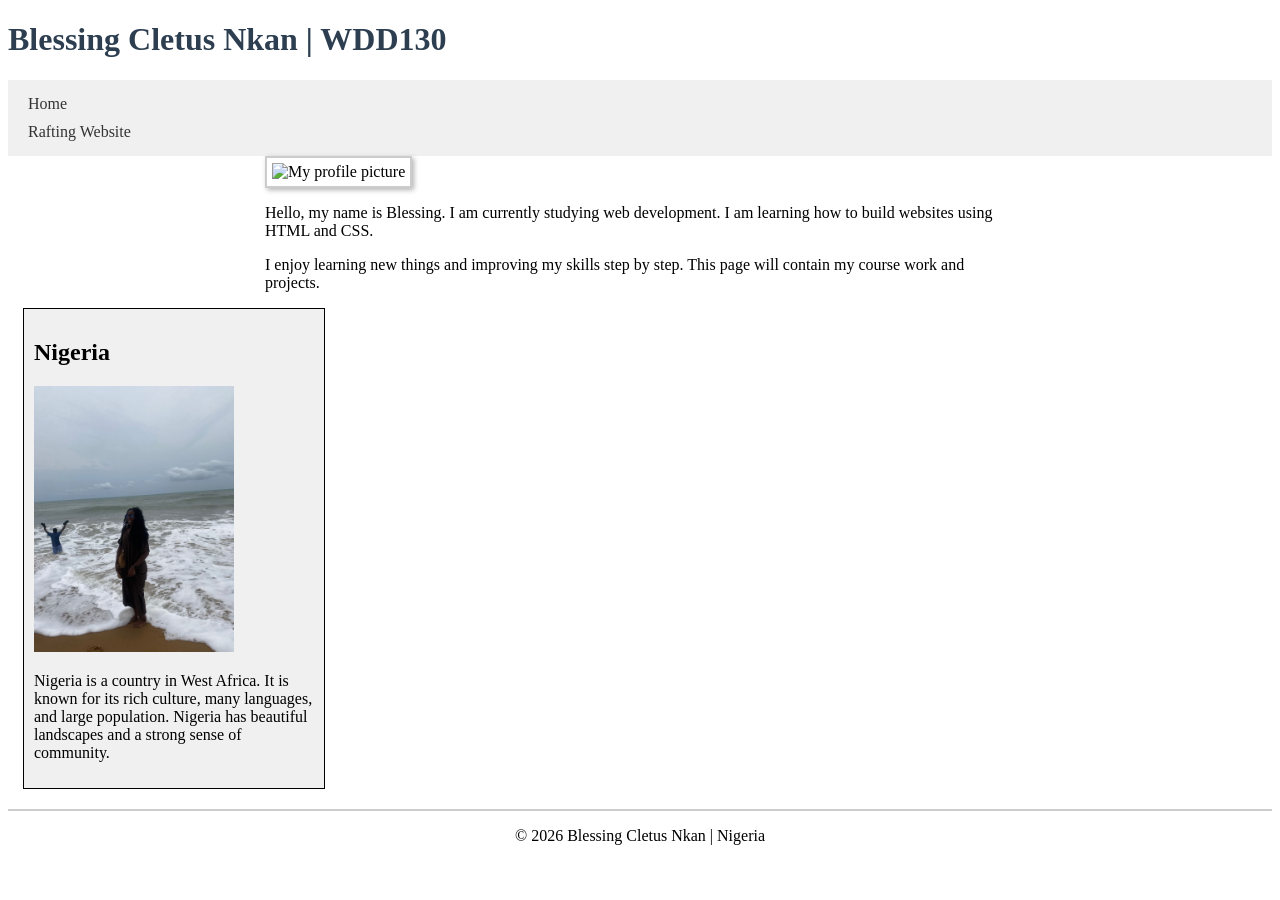
==== wwr/index.html @ cbd2ca95 "Removed submodule and added all files" ====
<!DOCTYPE html>
<html lang="en-US">
<head>
  <meta charset="UTF-8">
  <meta name="viewport" content="width=device-width, initial-scale=1.0">
  <title>Blessing Cletus Nkan | WDD130</title>

  <!-- Meta required for Week 2 -->
  <meta name="description" content="This is the home page of Blessing Cletus Nkan for the WDD130 course.">
  <meta name="author" content="Blessing Cletus Nkan">

  <link rel="stylesheet" href="styles/styles.css">
</head>

<body>

<header>
  <h1>Blessing Cletus Nkan | WDD130</h1>
</header>

<nav>
  <a href="index.html">Home</a>
  <a href="wwr/index.html">Rafting Website</a>
</nav>

<main>
  <img src="profile.jpg" alt="My profile picture">

  <p>Hello, my name is Blessing. I am currently studying web development. I am learning how to build websites using HTML and CSS.</p>

  <p>I enjoy learning new things and improving my skills step by step. This page will contain my course work and projects.</p>
</main>

<!-- Required aside -->
<aside>
  <h2>Nigeria</h2>

  <img src="images/nigeria.jpg" alt="A view of Nigeria">

  <p>Nigeria is a country in West Africa. It is known for its rich culture, many languages, and large population. Nigeria has beautiful landscapes and a strong sense of community.</p>
</aside>

<footer>
  <p>© 2026 Blessing Cletus Nkan | Nigeria</p>
</footer>

</body>
</html>
---- wwr/styles/styles.css ----
/* styles.css for WDD130 Home Page */

/* Limit the main content width and center it */
main {
  max-width: 750px;
  margin: 0 auto;
}

/* Style the aside section for your state/country */
aside {
  width: 280px;
  margin: 15px;
  border: 1px solid black;
  padding: 10px;
  background-color: #f0f0f0;
  color: black;
}

/* Resize the image inside aside */
aside img {
  width: 200px;
  height: auto;
}

/* Resize profile image in main */
main img {
  width: 150px;
  height: auto;
}

/* Remove padding from paragraphs */
p {
  padding: 0;
}

/* Style footer to separate it and center text */
footer {
  margin-top: 20px;
  border-top: 2px solid #ccc;
  text-align: center;
}
/* --- Your existing CSS above --- */

/* Existing footer, etc. */

/* --- ADD THESE RULES AT THE END --- */
nav {
  background-color: #f0f0f0;
  padding: 10px;
}

nav a {
  color: #333;
  padding: 5px 10px;
  display: block;
  text-decoration: none;
}

h1 {
  color: #2c3e50;
}

main img {
  width: 150px;
  height: auto;
  border: 2px solid #ccc;
  padding: 5px;
  box-shadow: 2px 2px 5px rgba(0,0,0,0.3);
}
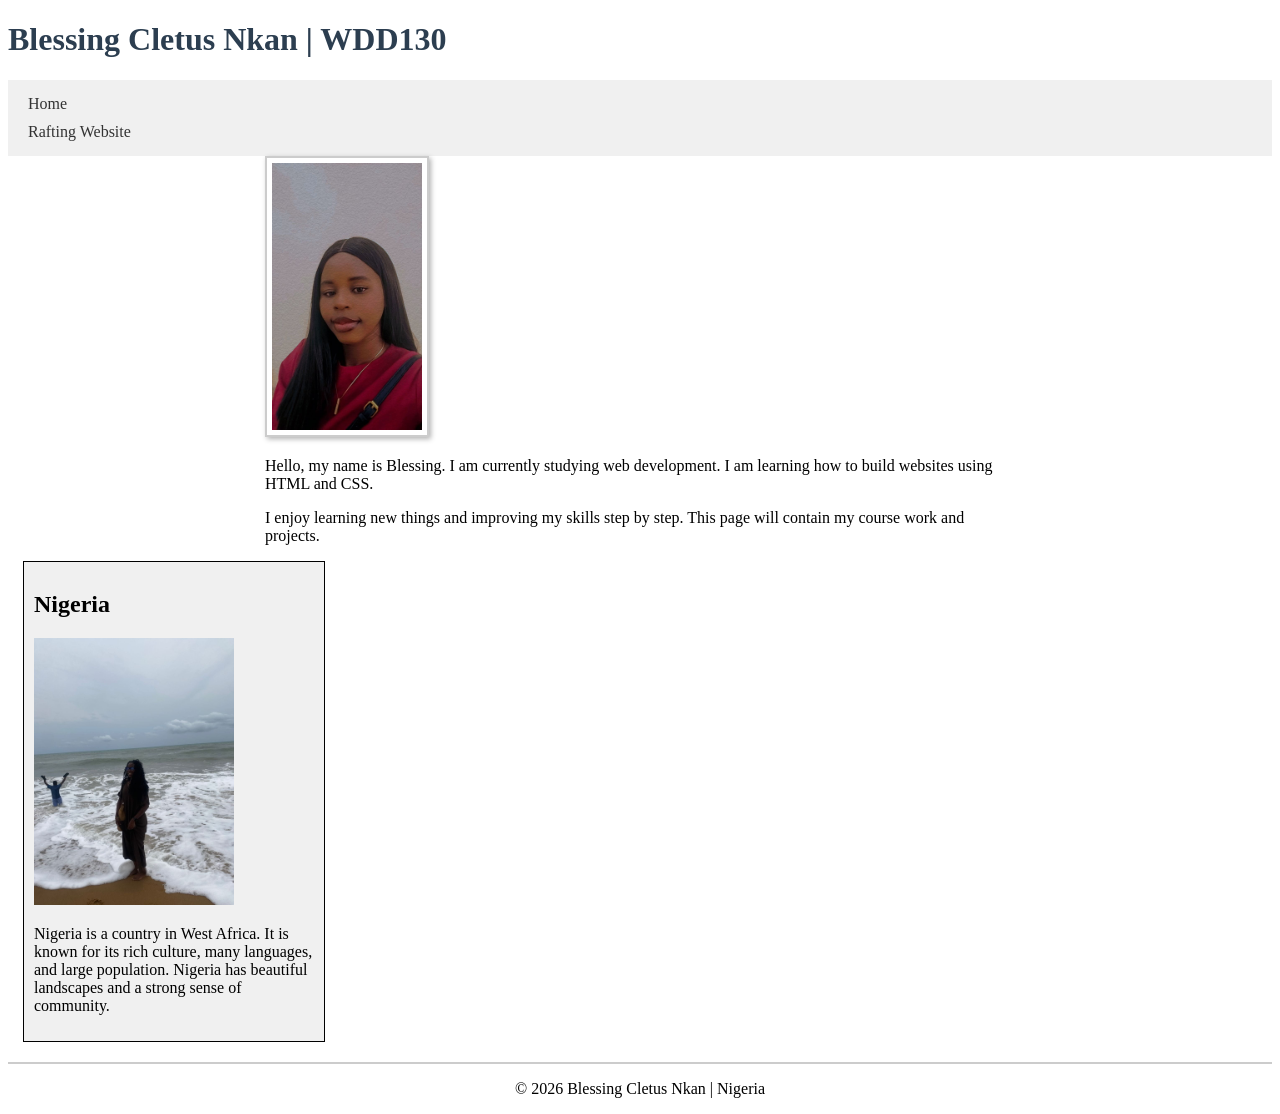
==== commit 9d505067: "Fix image path for profile picture" ====
--- a/wwr/index.html
+++ b/wwr/index.html
@@ -24,8 +24,7 @@
 </nav>
 
 <main>
-  <img src="profile.jpg" alt="My profile picture">
-
+  <img src="images/profile.jpg" alt="My profile picture">
   <p>Hello, my name is Blessing. I am currently studying web development. I am learning how to build websites using HTML and CSS.</p>
 
   <p>I enjoy learning new things and improving my skills step by step. This page will contain my course work and projects.</p>
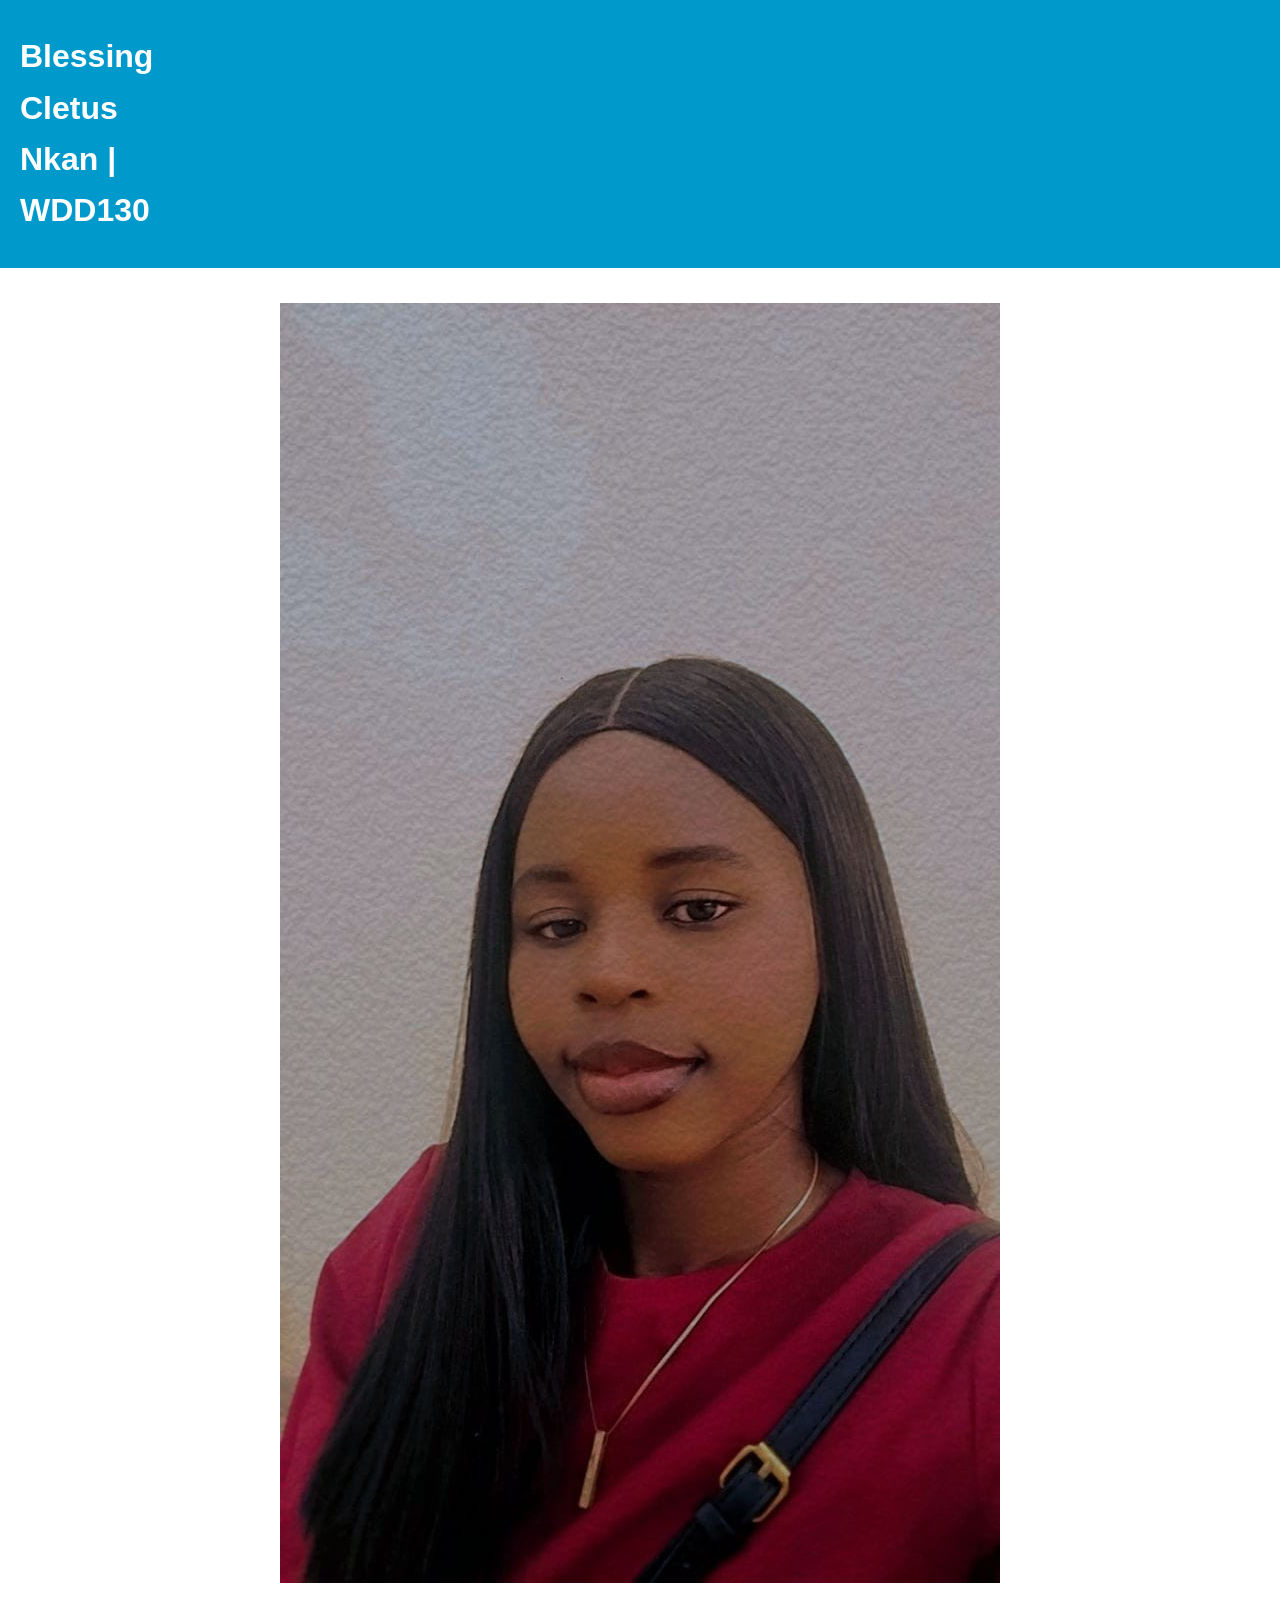
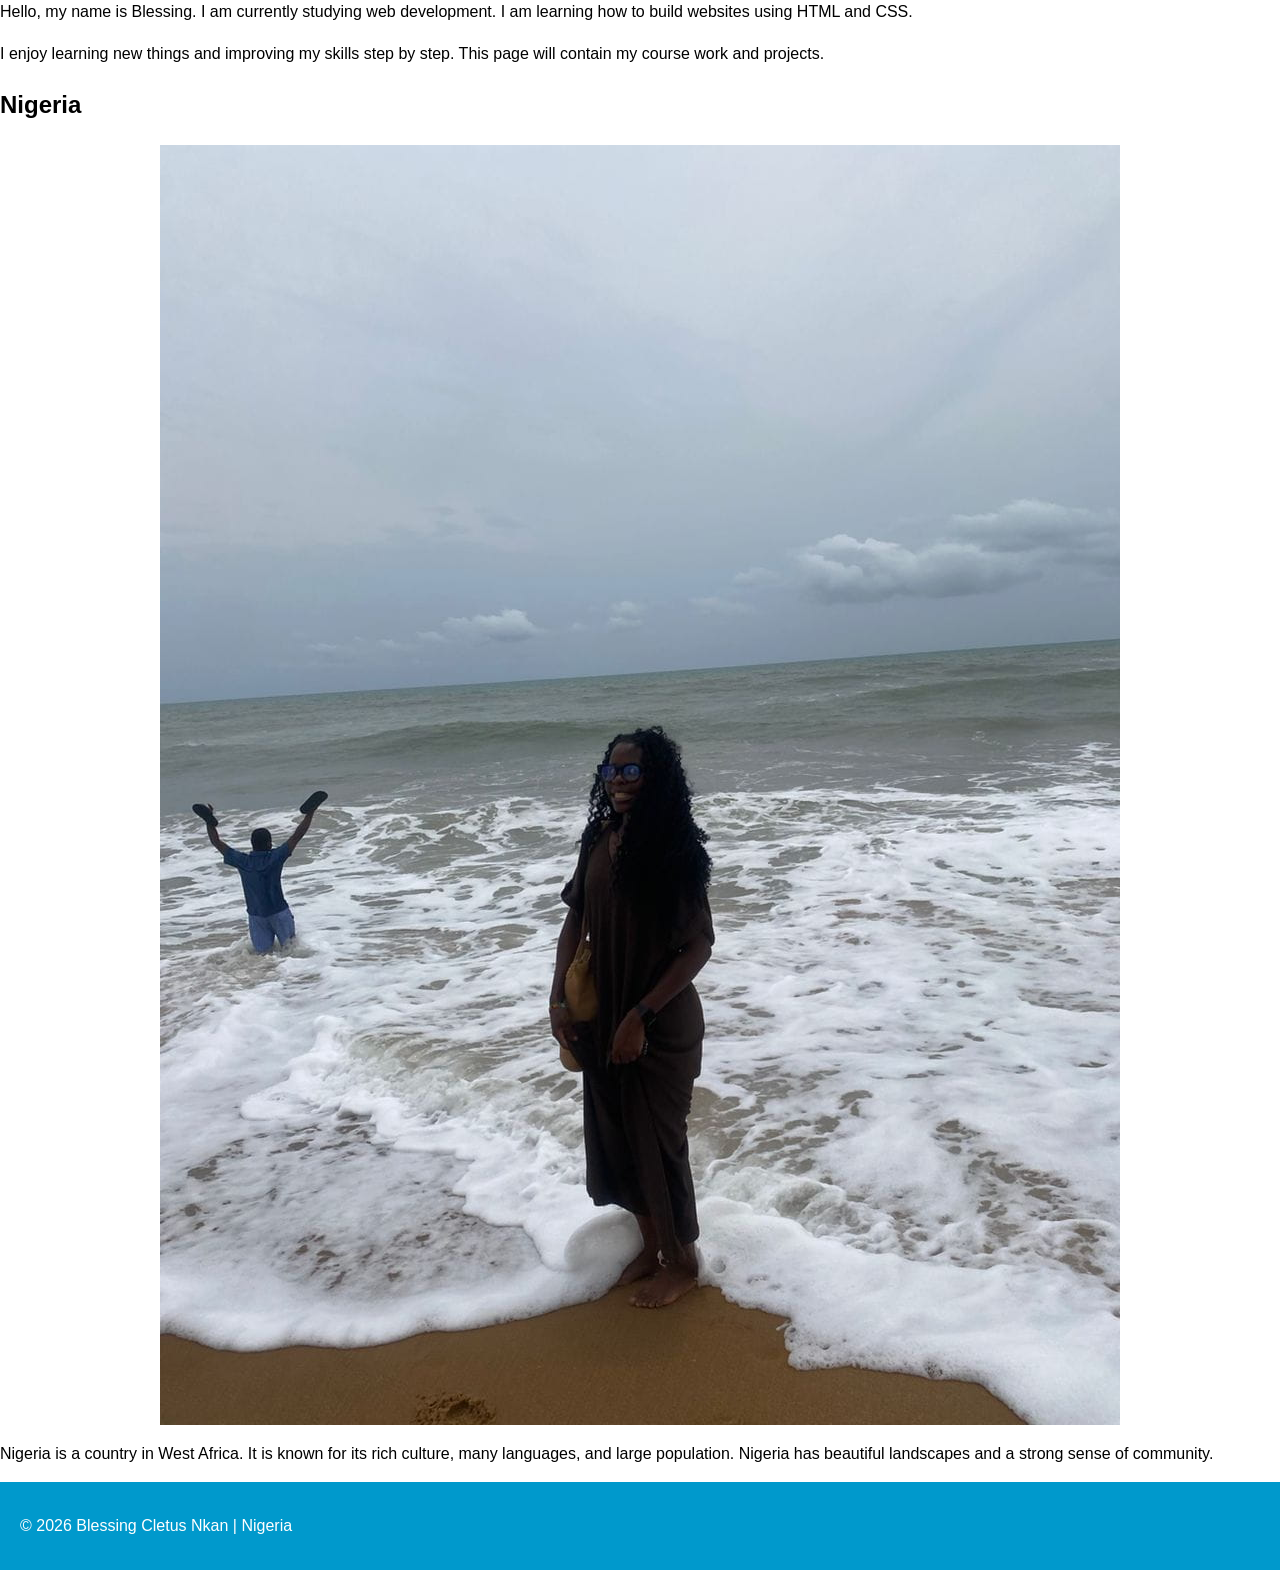
==== commit 8110cfdc: "Fix CSS link for WWR pages" ====
--- a/wwr/index.html
+++ b/wwr/index.html
@@ -9,7 +9,7 @@
   <meta name="description" content="This is the home page of Blessing Cletus Nkan for the WDD130 course.">
   <meta name="author" content="Blessing Cletus Nkan">
 
-  <link rel="stylesheet" href="styles/styles.css">
+  <link rel="stylesheet" href="styles/rafting.css">
 </head>
 
 <body>
--- a/wwr/styles/rafting.css
+++ b/wwr/styles/rafting.css
@@ -0,0 +1,80 @@
+/* rafting.css */
+
+body {
+    font-family: Arial, sans-serif;
+    line-height: 1.6;
+    margin: 0;
+    padding: 0;
+}
+
+    header {
+    display: grid;
+    grid-template-columns: 150px 1fr;
+    align-items: center;
+    padding: 10px 20px;
+    background-color: #0099cc;
+    color: white;
+}
+
+footer {
+    display: flex;
+    justify-content: space-between;
+    align-items: center;
+    padding: 15px 20px;
+    background-color: #0099cc;
+    color: white;
+}
+
+img {
+    max-width: 100%;
+    height: auto;
+    display: block;
+    margin: 10px auto;
+}
+nav {
+    display: flex;
+    justify-content: flex-end;
+    gap: 20px;
+}
+
+nav a {
+    text-decoration: none;
+    color: white;
+    font-weight: bold;
+}
+
+nav a.current {
+    text-decoration: underline;
+}
+.adventure-gallery {
+    display: flex;
+    flex-wrap: wrap;
+    gap: 15px;
+    justify-content: space-between;
+}
+
+.adventure-gallery figure {
+    width: 18%;
+    text-align: center;
+}
+
+.adventure-gallery img {
+    width: 100%;
+    border-radius: 5px;
+}
+
+.social {
+    display: flex;
+    gap: 10px;
+}
+
+.social img {
+    width: 30px;
+}
+
+.history {
+    max-width: 900px;
+    margin: 0 auto;
+    padding: 20px;
+    line-height: 1.6;
+}
